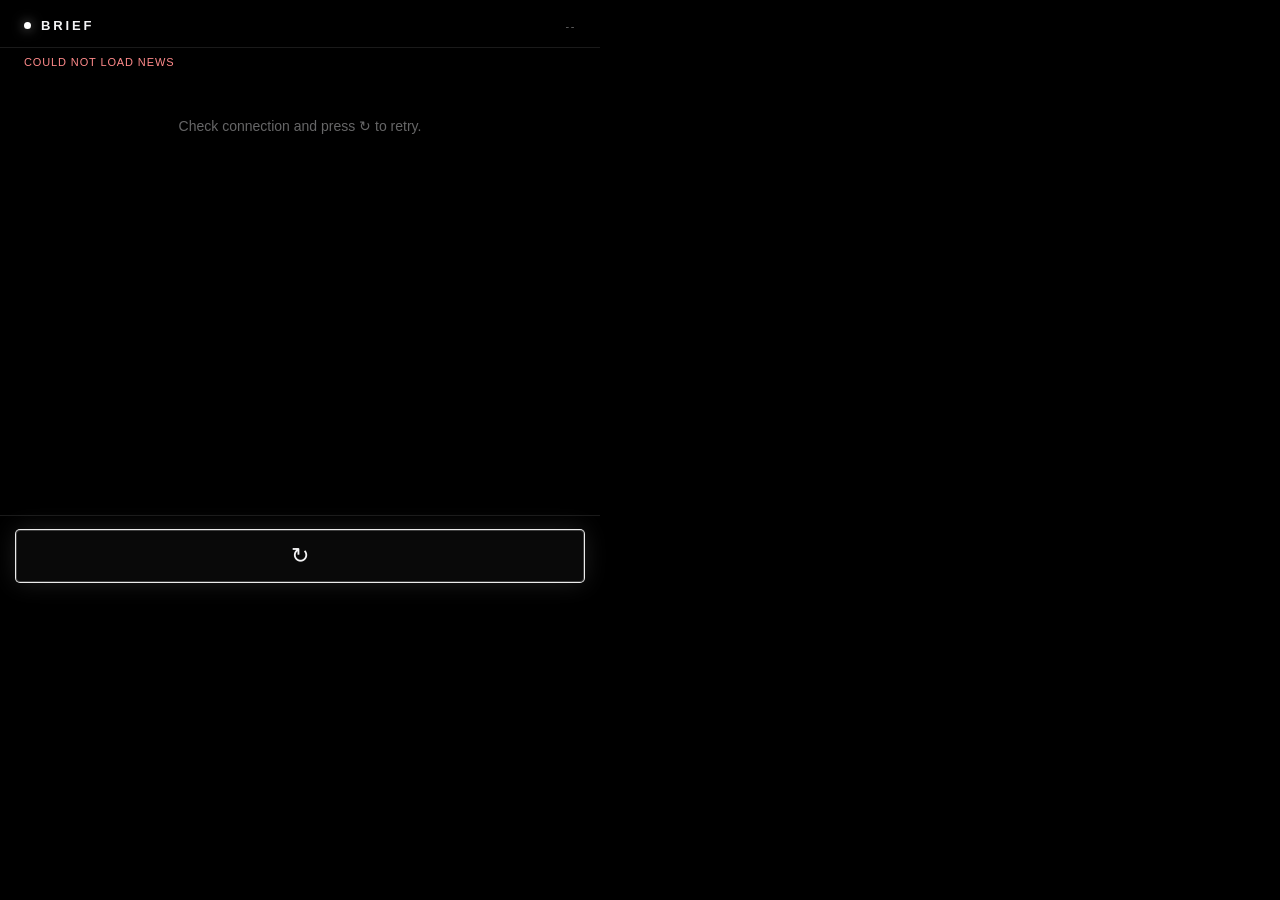
==== index.html @ 33decfa5 "Initial Brief news app for Meta Ray-Ban Display. D-pad navigable headlines from BBC/NPR with HN fall" ====
<!DOCTYPE html>
<html lang="en">
<head>
  <meta charset="UTF-8">
  <meta name="viewport" content="width=600, height=600, initial-scale=1.0, user-scalable=no">
  <title>Brief</title>
  <link rel="stylesheet" href="styles.css">
  <link rel="icon" href="icon-96.png" sizes="96x96">
</head>
<body>
  <div id="app">

    <section id="feed" class="screen">
      <header class="header">
        <div class="header-brand">
          <span class="brand-mark" aria-hidden="true"></span>
          <h1>Brief</h1>
        </div>
        <span class="header-meta" id="feed-meta">···</span>
      </header>

      <div class="status-bar" id="status-bar">Loading headlines…</div>

      <div class="content" id="article-list" role="list"></div>

      <nav class="nav-bar">
        <button class="nav-item focusable symbol" data-action="refresh" tabindex="0" id="refresh-btn" aria-label="Refresh">&#8635;</button>
      </nav>
    </section>

    <section id="article-screen" class="screen hidden">
      <header class="header">
        <button class="back-btn focusable symbol" data-action="back" tabindex="0" aria-label="Back">&#8592;</button>
        <h1 id="article-source">Source</h1>
      </header>

      <div class="article-body">
        <h2 id="article-title">Headline</h2>
        <p class="article-time" id="article-time"></p>
        <p class="article-summary" id="article-summary"></p>
      </div>

      <nav class="nav-bar">
        <button class="nav-item primary focusable symbol" data-action="mark-read" tabindex="0" id="read-btn" aria-label="Mark read">&#10003;</button>
      </nav>
    </section>

  </div>

  <script src="app.js"></script>
</body>
</html>
---- styles.css ----
:root {
  --bg: #000000;
  --surface: rgba(255, 255, 255, 0.035);
  --surface-hover: rgba(255, 255, 255, 0.06);
  --border: rgba(255, 255, 255, 0.1);
  --border-strong: rgba(255, 255, 255, 0.22);
  --text: #f4f4f5;
  --text-dim: rgba(244, 244, 245, 0.42);
  --text-muted: rgba(244, 244, 245, 0.28);
  --accent: #ffffff;
  --focus-ring: rgba(255, 255, 255, 0.92);
  --focus-glow: rgba(255, 255, 255, 0.12);
  --radius: 4px;
  --font: 'SF Pro Display', -apple-system, BlinkMacSystemFont, 'Segoe UI', sans-serif;
}

* { margin: 0; padding: 0; box-sizing: border-box; }

body {
  font-family: var(--font);
  background: var(--bg);
  color: var(--text);
  width: 600px;
  height: 600px;
  overflow: hidden;
  -webkit-font-smoothing: antialiased;
}

#app { width: 100%; height: 100%; position: relative; }

.screen {
  width: 100%;
  height: 100%;
  display: flex;
  flex-direction: column;
  position: absolute;
  inset: 0;
}

.screen.hidden { display: none; }

.header {
  display: flex;
  align-items: center;
  padding: 18px 24px 14px;
  gap: 14px;
  flex-shrink: 0;
  border-bottom: 1px solid var(--border);
}

.header-brand {
  display: flex;
  align-items: center;
  gap: 10px;
  flex: 1;
  min-width: 0;
}

.brand-mark {
  width: 7px;
  height: 7px;
  border-radius: 50%;
  background: var(--accent);
  box-shadow: 0 0 12px rgba(255, 255, 255, 0.55);
  flex-shrink: 0;
}

.header h1 {
  font-size: 13px;
  font-weight: 600;
  letter-spacing: 0.22em;
  text-transform: uppercase;
}

.header-meta {
  font-size: 11px;
  font-weight: 500;
  letter-spacing: 0.14em;
  text-transform: uppercase;
  color: var(--text-dim);
  flex-shrink: 0;
}

.back-btn {
  background: transparent;
  color: var(--text-dim);
  font-size: 20px;
  padding: 6px 10px;
  border-radius: var(--radius);
  border: 1px solid transparent;
  min-height: 40px;
  line-height: 1;
}

.back-btn:focus { color: var(--text); }

#article-source {
  font-size: 12px;
  font-weight: 600;
  letter-spacing: 0.16em;
  text-transform: uppercase;
}

.status-bar {
  padding: 8px 24px 0;
  font-size: 11px;
  letter-spacing: 0.08em;
  text-transform: uppercase;
  color: var(--text-muted);
  flex-shrink: 0;
}

.status-bar.error { color: #ff8a8a; }

.content {
  flex: 1;
  padding: 8px 16px 6px;
  overflow: hidden;
  display: flex;
  flex-direction: column;
  gap: 2px;
}

.article-item {
  display: flex;
  align-items: flex-start;
  gap: 10px;
  padding: 9px 12px;
  background: transparent;
  border: 1px solid transparent;
  border-left: 2px solid transparent;
  border-radius: var(--radius);
  text-align: left;
  min-height: 58px;
  color: var(--text);
  transition: background 160ms ease, border-color 160ms ease;
}

.article-item.selected {
  border-left-color: var(--accent);
  background: var(--surface);
}

.article-item.read { opacity: 0.45; }

.article-item:focus { background: var(--surface-hover); }

.article-index {
  font-size: 11px;
  font-weight: 500;
  color: var(--text-muted);
  width: 20px;
  flex-shrink: 0;
  text-align: right;
  padding-top: 2px;
}

.article-info { flex: 1; min-width: 0; }

.article-headline {
  font-size: 14px;
  font-weight: 500;
  line-height: 1.25;
  display: -webkit-box;
  -webkit-line-clamp: 2;
  -webkit-box-orient: vertical;
  overflow: hidden;
}

.article-meta {
  font-size: 10px;
  font-weight: 600;
  letter-spacing: 0.1em;
  text-transform: uppercase;
  color: var(--text-muted);
  margin-top: 4px;
}

.article-body {
  flex: 1;
  padding: 16px 24px;
  overflow: hidden;
  display: flex;
  flex-direction: column;
  gap: 12px;
}

#article-title {
  font-size: 20px;
  font-weight: 600;
  line-height: 1.3;
  letter-spacing: -0.02em;
}

.article-time {
  font-size: 11px;
  letter-spacing: 0.1em;
  text-transform: uppercase;
  color: var(--text-muted);
}

.article-summary {
  font-size: 16px;
  line-height: 1.45;
  color: var(--text-dim);
  overflow: hidden;
  display: -webkit-box;
  -webkit-line-clamp: 12;
  -webkit-box-orient: vertical;
}

.nav-bar {
  display: flex;
  gap: 6px;
  padding: 14px 16px 18px;
  border-top: 1px solid var(--border);
  flex-shrink: 0;
}

.nav-item {
  flex: 1;
  padding: 14px 20px;
  background: transparent;
  border: 1px solid var(--border);
  border-radius: var(--radius);
  color: var(--text-dim);
  min-height: 52px;
  display: flex;
  align-items: center;
  justify-content: center;
  transition: color 160ms ease, border-color 160ms ease, background 160ms ease;
}

.nav-item.symbol {
  font-size: 22px;
  letter-spacing: 0;
  line-height: 1;
}

.nav-item.primary {
  color: var(--text);
  border-color: var(--border-strong);
  background: var(--surface);
}

.nav-item:focus {
  color: var(--text);
  border-color: var(--border-strong);
  background: var(--surface);
}

.focusable {
  cursor: pointer;
  min-height: 44px;
  transition: color 160ms ease, border-color 160ms ease, background 160ms ease, box-shadow 160ms ease;
}

.focusable:focus {
  outline: none;
  box-shadow: 0 0 0 1px var(--focus-ring), 0 0 24px var(--focus-glow);
}

.hidden { display: none !important; }

.empty-state {
  padding: 40px 24px;
  text-align: center;
  color: var(--text-dim);
  font-size: 14px;
  line-height: 1.5;
}
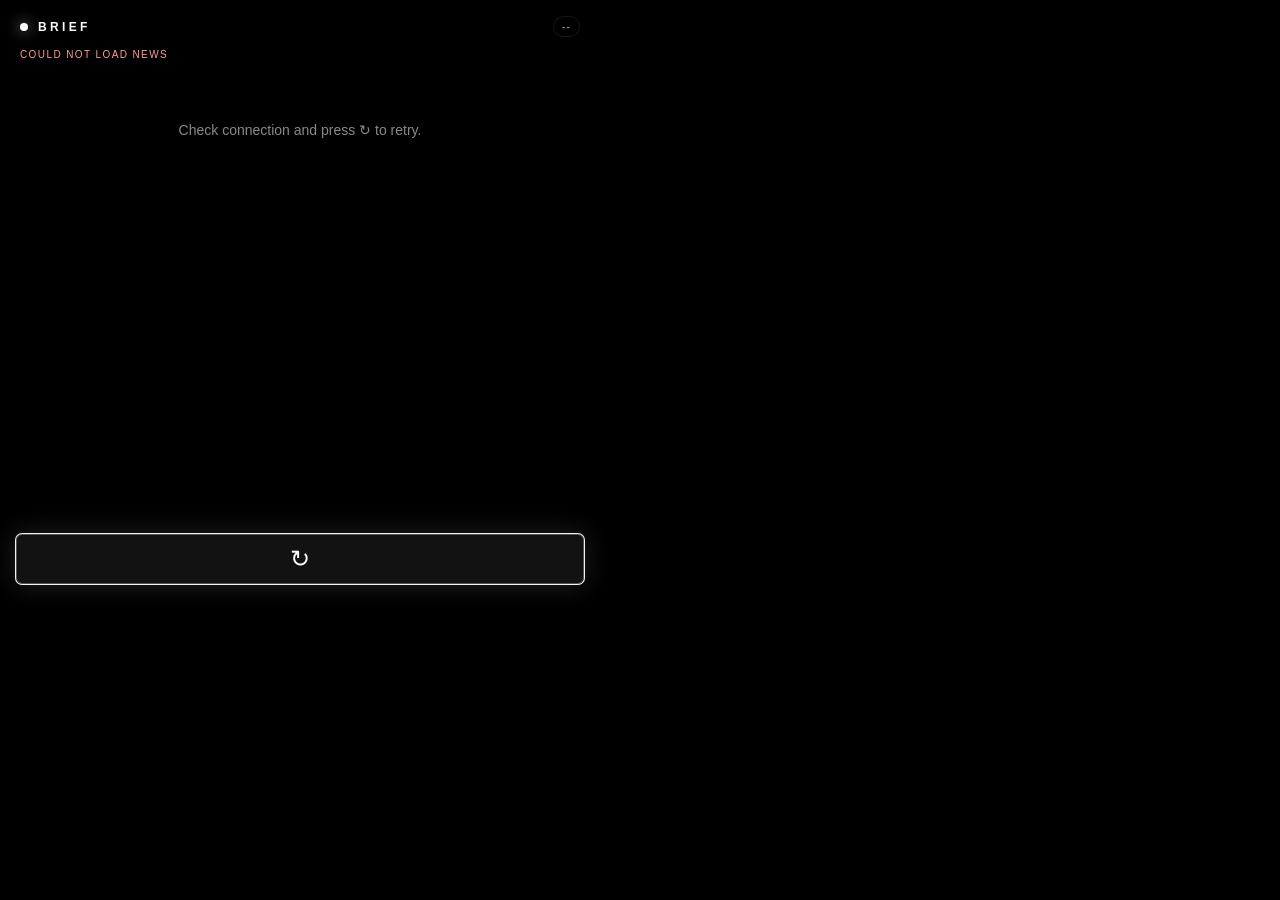
==== commit 6e951e7f: "Redesign Brief UI with hero images and GNews-optimized layout. Magazine-style cards, source pills, a" ====
--- a/index.html
+++ b/index.html
@@ -29,14 +29,16 @@
     </section>
 
     <section id="article-screen" class="screen hidden">
-      <header class="header">
-        <button class="back-btn focusable symbol" data-action="back" tabindex="0" aria-label="Back">&#8592;</button>
-        <h1 id="article-source">Source</h1>
-      </header>
+      <div class="article-hero" id="article-hero">
+        <img class="article-hero-img hidden" id="article-image" alt="">
+        <div class="article-hero-shade"></div>
+        <button class="back-btn focusable symbol article-back" data-action="back" tabindex="0" aria-label="Back">&#8592;</button>
+      </div>
 
       <div class="article-body">
+        <span class="source-pill" id="article-source">Source</span>
+        <p class="article-time" id="article-time"></p>
         <h2 id="article-title">Headline</h2>
-        <p class="article-time" id="article-time"></p>
         <p class="article-summary" id="article-summary"></p>
       </div>
 
--- a/styles.css
+++ b/styles.css
@@ -1,16 +1,16 @@
 :root {
   --bg: #000000;
-  --surface: rgba(255, 255, 255, 0.035);
-  --surface-hover: rgba(255, 255, 255, 0.06);
-  --border: rgba(255, 255, 255, 0.1);
-  --border-strong: rgba(255, 255, 255, 0.22);
-  --text: #f4f4f5;
-  --text-dim: rgba(244, 244, 245, 0.42);
-  --text-muted: rgba(244, 244, 245, 0.28);
+  --surface: rgba(255, 255, 255, 0.04);
+  --surface-hover: rgba(255, 255, 255, 0.07);
+  --border: rgba(255, 255, 255, 0.09);
+  --border-strong: rgba(255, 255, 255, 0.28);
+  --text: #fafafa;
+  --text-dim: rgba(250, 250, 250, 0.55);
+  --text-muted: rgba(250, 250, 250, 0.32);
   --accent: #ffffff;
-  --focus-ring: rgba(255, 255, 255, 0.92);
-  --focus-glow: rgba(255, 255, 255, 0.12);
-  --radius: 4px;
+  --focus-ring: rgba(255, 255, 255, 0.95);
+  --focus-glow: rgba(255, 255, 255, 0.14);
+  --radius: 6px;
   --font: 'SF Pro Display', -apple-system, BlinkMacSystemFont, 'Segoe UI', sans-serif;
 }
 
@@ -39,13 +39,13 @@
 
 .screen.hidden { display: none; }
 
+/* — Header — */
 .header {
   display: flex;
   align-items: center;
-  padding: 18px 24px 14px;
-  gap: 14px;
-  flex-shrink: 0;
-  border-bottom: 1px solid var(--border);
+  padding: 16px 20px 12px;
+  gap: 12px;
+  flex-shrink: 0;
 }
 
 .header-brand {
@@ -57,174 +57,275 @@
 }
 
 .brand-mark {
-  width: 7px;
-  height: 7px;
+  width: 8px;
+  height: 8px;
   border-radius: 50%;
   background: var(--accent);
-  box-shadow: 0 0 12px rgba(255, 255, 255, 0.55);
+  box-shadow: 0 0 14px rgba(255, 255, 255, 0.65);
   flex-shrink: 0;
 }
 
 .header h1 {
+  font-size: 12px;
+  font-weight: 700;
+  letter-spacing: 0.28em;
+  text-transform: uppercase;
+}
+
+.header-meta {
+  font-size: 10px;
+  font-weight: 600;
+  letter-spacing: 0.12em;
+  text-transform: uppercase;
+  color: var(--text-dim);
+  padding: 4px 8px;
+  border: 1px solid var(--border);
+  border-radius: 20px;
+}
+
+.status-bar {
+  padding: 0 20px 8px;
+  font-size: 10px;
+  letter-spacing: 0.14em;
+  text-transform: uppercase;
+  color: var(--text-muted);
+  flex-shrink: 0;
+}
+
+.status-bar.error { color: #ff9a9a; }
+
+/* — Feed cards — */
+.content {
+  flex: 1;
+  padding: 4px 14px 6px;
+  overflow: hidden;
+  display: flex;
+  flex-direction: column;
+  gap: 5px;
+}
+
+.article-item {
+  display: grid;
+  grid-template-columns: 88px 1fr;
+  gap: 12px;
+  padding: 8px 10px;
+  background: transparent;
+  border: 1px solid transparent;
+  border-radius: var(--radius);
+  text-align: left;
+  min-height: 62px;
+  color: var(--text);
+  transition: background 160ms ease, border-color 160ms ease, transform 160ms ease;
+}
+
+.article-item.selected {
+  background: var(--surface);
+  border-color: var(--border-strong);
+  grid-template-columns: 104px 1fr;
+  min-height: 72px;
+}
+
+.article-item.read { opacity: 0.38; }
+
+.article-item:focus {
+  background: var(--surface-hover);
+  border-color: var(--border-strong);
+}
+
+.article-thumb-wrap {
+  width: 100%;
+  aspect-ratio: 16 / 10;
+  border-radius: 4px;
+  overflow: hidden;
+  border: 1px solid var(--border);
+  background: var(--surface);
+  position: relative;
+}
+
+.article-item.selected .article-thumb-wrap {
+  box-shadow: 0 4px 20px rgba(255, 255, 255, 0.08);
+}
+
+.article-thumb {
+  width: 100%;
+  height: 100%;
+  object-fit: cover;
+  display: block;
+}
+
+.article-thumb-placeholder {
+  width: 100%;
+  aspect-ratio: 16 / 10;
+  border-radius: 4px;
+  border: 1px solid var(--border);
+  background: linear-gradient(145deg, rgba(255,255,255,0.07), rgba(255,255,255,0.02));
+}
+
+.article-info {
+  min-width: 0;
+  display: flex;
+  flex-direction: column;
+  justify-content: center;
+  gap: 5px;
+}
+
+.source-pill-sm {
+  display: inline-block;
+  font-size: 9px;
+  font-weight: 700;
+  letter-spacing: 0.12em;
+  text-transform: uppercase;
+  color: var(--text-dim);
+  padding: 2px 6px;
+  border: 1px solid var(--border);
+  border-radius: 3px;
+  width: fit-content;
+}
+
+.article-headline {
   font-size: 13px;
   font-weight: 600;
-  letter-spacing: 0.22em;
-  text-transform: uppercase;
-}
-
-.header-meta {
-  font-size: 11px;
-  font-weight: 500;
-  letter-spacing: 0.14em;
-  text-transform: uppercase;
-  color: var(--text-dim);
-  flex-shrink: 0;
-}
-
-.back-btn {
-  background: transparent;
-  color: var(--text-dim);
-  font-size: 20px;
-  padding: 6px 10px;
-  border-radius: var(--radius);
-  border: 1px solid transparent;
-  min-height: 40px;
-  line-height: 1;
-}
-
-.back-btn:focus { color: var(--text); }
-
-#article-source {
-  font-size: 12px;
-  font-weight: 600;
-  letter-spacing: 0.16em;
-  text-transform: uppercase;
-}
-
-.status-bar {
-  padding: 8px 24px 0;
-  font-size: 11px;
-  letter-spacing: 0.08em;
-  text-transform: uppercase;
-  color: var(--text-muted);
-  flex-shrink: 0;
-}
-
-.status-bar.error { color: #ff8a8a; }
-
-.content {
-  flex: 1;
-  padding: 8px 16px 6px;
-  overflow: hidden;
-  display: flex;
-  flex-direction: column;
-  gap: 2px;
-}
-
-.article-item {
-  display: flex;
-  align-items: flex-start;
-  gap: 10px;
-  padding: 9px 12px;
-  background: transparent;
-  border: 1px solid transparent;
-  border-left: 2px solid transparent;
-  border-radius: var(--radius);
-  text-align: left;
-  min-height: 58px;
-  color: var(--text);
-  transition: background 160ms ease, border-color 160ms ease;
-}
-
-.article-item.selected {
-  border-left-color: var(--accent);
-  background: var(--surface);
-}
-
-.article-item.read { opacity: 0.45; }
-
-.article-item:focus { background: var(--surface-hover); }
-
-.article-index {
-  font-size: 11px;
-  font-weight: 500;
-  color: var(--text-muted);
-  width: 20px;
-  flex-shrink: 0;
-  text-align: right;
-  padding-top: 2px;
-}
-
-.article-info { flex: 1; min-width: 0; }
-
-.article-headline {
-  font-size: 14px;
-  font-weight: 500;
-  line-height: 1.25;
+  line-height: 1.28;
+  letter-spacing: -0.01em;
   display: -webkit-box;
   -webkit-line-clamp: 2;
   -webkit-box-orient: vertical;
   overflow: hidden;
 }
 
+.article-item.selected .article-headline {
+  font-size: 14px;
+  -webkit-line-clamp: 3;
+}
+
 .article-meta {
   font-size: 10px;
-  font-weight: 600;
-  letter-spacing: 0.1em;
-  text-transform: uppercase;
+  font-weight: 500;
+  letter-spacing: 0.06em;
   color: var(--text-muted);
-  margin-top: 4px;
+}
+
+/* — Article detail — */
+.article-hero {
+  position: relative;
+  height: 200px;
+  flex-shrink: 0;
+  background: var(--surface);
+  overflow: hidden;
+}
+
+.article-hero.no-image {
+  height: 56px;
+  background: transparent;
+}
+
+.article-hero-img {
+  width: 100%;
+  height: 100%;
+  object-fit: cover;
+  display: block;
+}
+
+.article-hero-shade {
+  position: absolute;
+  inset: 0;
+  background: linear-gradient(
+    180deg,
+    rgba(0, 0, 0, 0.15) 0%,
+    rgba(0, 0, 0, 0.55) 55%,
+    rgba(0, 0, 0, 1) 100%
+  );
+  pointer-events: none;
+}
+
+.article-hero.no-image .article-hero-shade {
+  display: none;
+}
+
+.article-back {
+  position: absolute;
+  top: 12px;
+  left: 12px;
+  z-index: 2;
+  width: 40px;
+  height: 40px;
+  display: flex;
+  align-items: center;
+  justify-content: center;
+  background: rgba(0, 0, 0, 0.45);
+  backdrop-filter: blur(10px);
+  border: 1px solid var(--border-strong);
+  border-radius: var(--radius);
+  color: var(--text);
+  font-size: 20px;
+  padding: 0;
+  min-height: 0;
 }
 
 .article-body {
   flex: 1;
-  padding: 16px 24px;
+  padding: 14px 20px 10px;
   overflow: hidden;
   display: flex;
   flex-direction: column;
-  gap: 12px;
+  gap: 8px;
+  margin-top: -4px;
+}
+
+.source-pill {
+  display: inline-block;
+  font-size: 10px;
+  font-weight: 700;
+  letter-spacing: 0.14em;
+  text-transform: uppercase;
+  color: var(--text);
+  padding: 4px 10px;
+  border: 1px solid var(--border-strong);
+  border-radius: 20px;
+  width: fit-content;
+  background: var(--surface);
 }
 
 #article-title {
-  font-size: 20px;
-  font-weight: 600;
-  line-height: 1.3;
-  letter-spacing: -0.02em;
+  font-size: 19px;
+  font-weight: 700;
+  line-height: 1.28;
+  letter-spacing: -0.025em;
 }
 
 .article-time {
-  font-size: 11px;
+  font-size: 10px;
   letter-spacing: 0.1em;
   text-transform: uppercase;
   color: var(--text-muted);
 }
 
 .article-summary {
-  font-size: 16px;
-  line-height: 1.45;
+  font-size: 15px;
+  line-height: 1.5;
   color: var(--text-dim);
   overflow: hidden;
   display: -webkit-box;
-  -webkit-line-clamp: 12;
+  -webkit-line-clamp: 9;
   -webkit-box-orient: vertical;
 }
 
+/* — Nav — */
 .nav-bar {
   display: flex;
-  gap: 6px;
-  padding: 14px 16px 18px;
-  border-top: 1px solid var(--border);
+  gap: 8px;
+  padding: 12px 16px 16px;
   flex-shrink: 0;
 }
 
 .nav-item {
   flex: 1;
-  padding: 14px 20px;
+  padding: 12px 20px;
   background: transparent;
   border: 1px solid var(--border);
   border-radius: var(--radius);
   color: var(--text-dim);
-  min-height: 52px;
+  min-height: 50px;
   display: flex;
   align-items: center;
   justify-content: center;
@@ -232,7 +333,7 @@
 }
 
 .nav-item.symbol {
-  font-size: 22px;
+  font-size: 24px;
   letter-spacing: 0;
   line-height: 1;
 }
@@ -246,7 +347,7 @@
 .nav-item:focus {
   color: var(--text);
   border-color: var(--border-strong);
-  background: var(--surface);
+  background: var(--surface-hover);
 }
 
 .focusable {
@@ -257,15 +358,17 @@
 
 .focusable:focus {
   outline: none;
-  box-shadow: 0 0 0 1px var(--focus-ring), 0 0 24px var(--focus-glow);
+  box-shadow: 0 0 0 1px var(--focus-ring), 0 0 28px var(--focus-glow);
 }
 
 .hidden { display: none !important; }
 
 .empty-state {
-  padding: 40px 24px;
+  padding: 48px 24px;
   text-align: center;
   color: var(--text-dim);
   font-size: 14px;
-  line-height: 1.5;
-}
+  line-height: 1.55;
+}
+
+.back-btn:focus { color: var(--text); }
